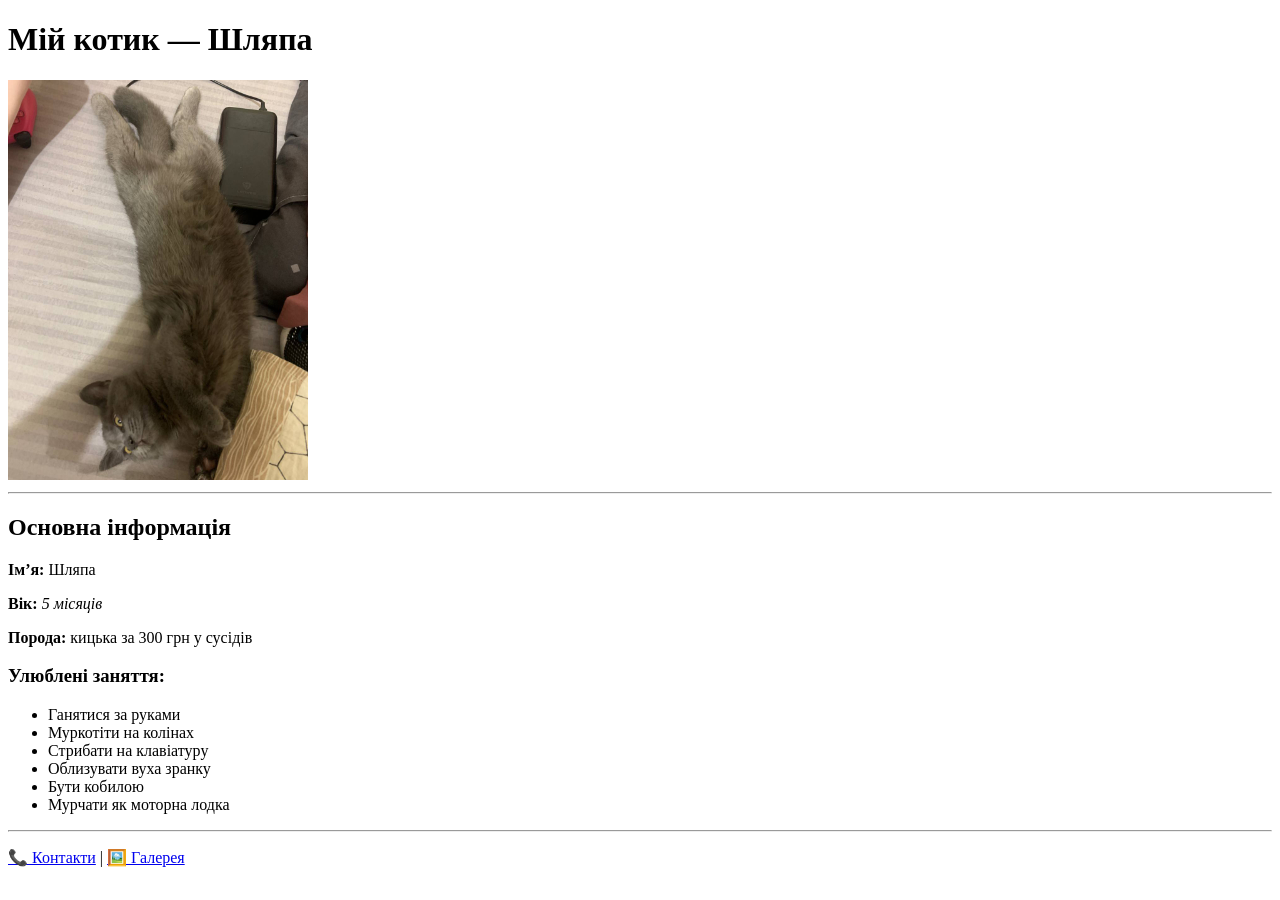
==== DZ HTML/index.html @ 525aa2f1 "Add files via upload" ====
<!DOCTYPE html>
<html>
<head>
    <title>Про мого котика</title>
</head>
<body>
    <h1>Мій котик — <b>Шляпа</b></h1>
    <img src="photo/kotik.jpg" alt="Фото котика" width="300">

    <hr>

    <h2>Основна інформація</h2>
    <p><b>Ім’я:</b> Шляпа</p>
    <p><b>Вік:</b> <i>5 місяців</i></p>
    <p><b>Порода:</b> кицька за 300 грн у сусiдiв</p>

    <h3>Улюблені заняття:</h3>
    <ul>
        <li>Ганятися за руками</li>
        <li>Муркотіти на колінах</li>
        <li>Стрибати на клавiатуру</li>
        <li>Облизувати вуха зранку</li>
        <li>Бути кобилою</li>
        <li>Мурчати як моторна лодка</li>
    </ul>

    <hr>

    <p><a href="pages/contact.html">📞 Контакти</a> | <a href="pages/gallery.html">🖼️ Галерея</a></p>
</body>
</html>
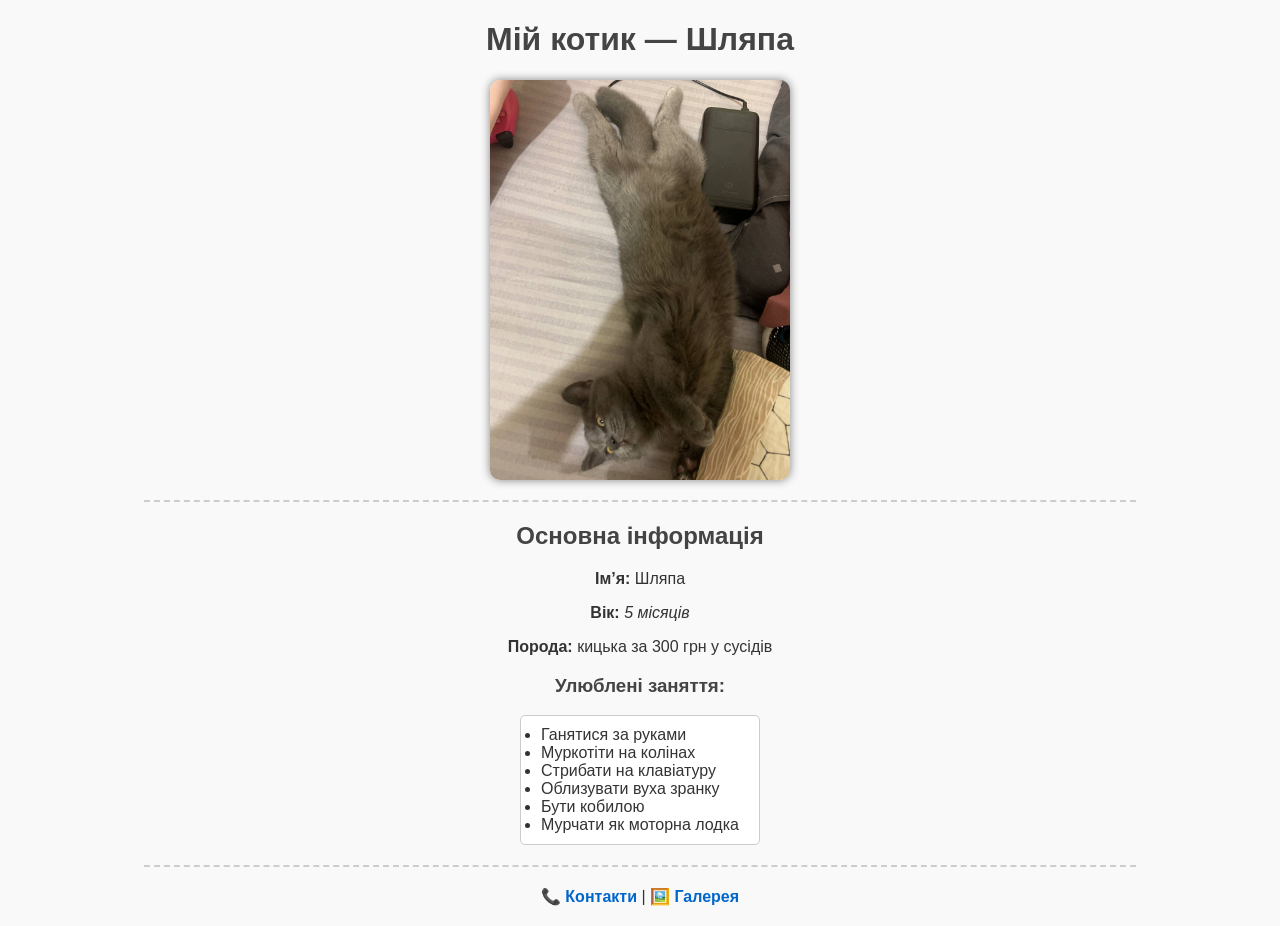
==== commit 2675c658: "Add files via upload" ====
--- a/DZ HTML/index.html
+++ b/DZ HTML/index.html
@@ -2,20 +2,21 @@
 <html>
 <head>
     <title>Про мого котика</title>
+    <link rel="stylesheet" href="style/style.css">
 </head>
 <body>
-    <h1>Мій котик — <b>Шляпа</b></h1>
+    <h1 class="title">Мій котик — <b>Шляпа</b></h1>
     <img src="photo/kotik.jpg" alt="Фото котика" width="300">
 
     <hr>
 
-    <h2>Основна інформація</h2>
+    <h2 class="section-title">Основна інформація</h2>
     <p><b>Ім’я:</b> Шляпа</p>
     <p><b>Вік:</b> <i>5 місяців</i></p>
     <p><b>Порода:</b> кицька за 300 грн у сусiдiв</p>
 
-    <h3>Улюблені заняття:</h3>
-    <ul>
+    <h3 class="section-title">Улюблені заняття:</h3>
+    <ul class="hobbies">
         <li>Ганятися за руками</li>
         <li>Муркотіти на колінах</li>
         <li>Стрибати на клавiатуру</li>
--- a/DZ HTML/style/style.css
+++ b/DZ HTML/style/style.css
@@ -0,0 +1,49 @@
+body {
+    font-family: Arial, sans-serif;
+    background-color: #f9f9f9;
+    color: #333;
+    margin: 20px;
+}
+
+h1, h2, h3 {
+    color: #444;
+    text-align: center;
+}
+
+img {
+    display: block;
+    margin: 0 auto;
+    border-radius: 10px;
+    box-shadow: 0 0 10px gray;
+}
+
+ul {
+    background-color: #fff;
+    padding: 10px 20px;
+    border: 1px solid #ccc;
+    width: fit-content;
+    margin: 10px auto;
+    border-radius: 5px;
+}
+
+a {
+    color: #0066cc;
+    text-decoration: none;
+    font-weight: bold;
+}
+
+a:hover {
+    text-decoration: underline;
+}
+
+p {
+    text-align: center;
+    font-size: 16px;
+}
+
+hr {
+    margin: 20px auto;
+    width: 80%;
+    border: none;
+    border-top: 2px dashed #ccc;
+}
